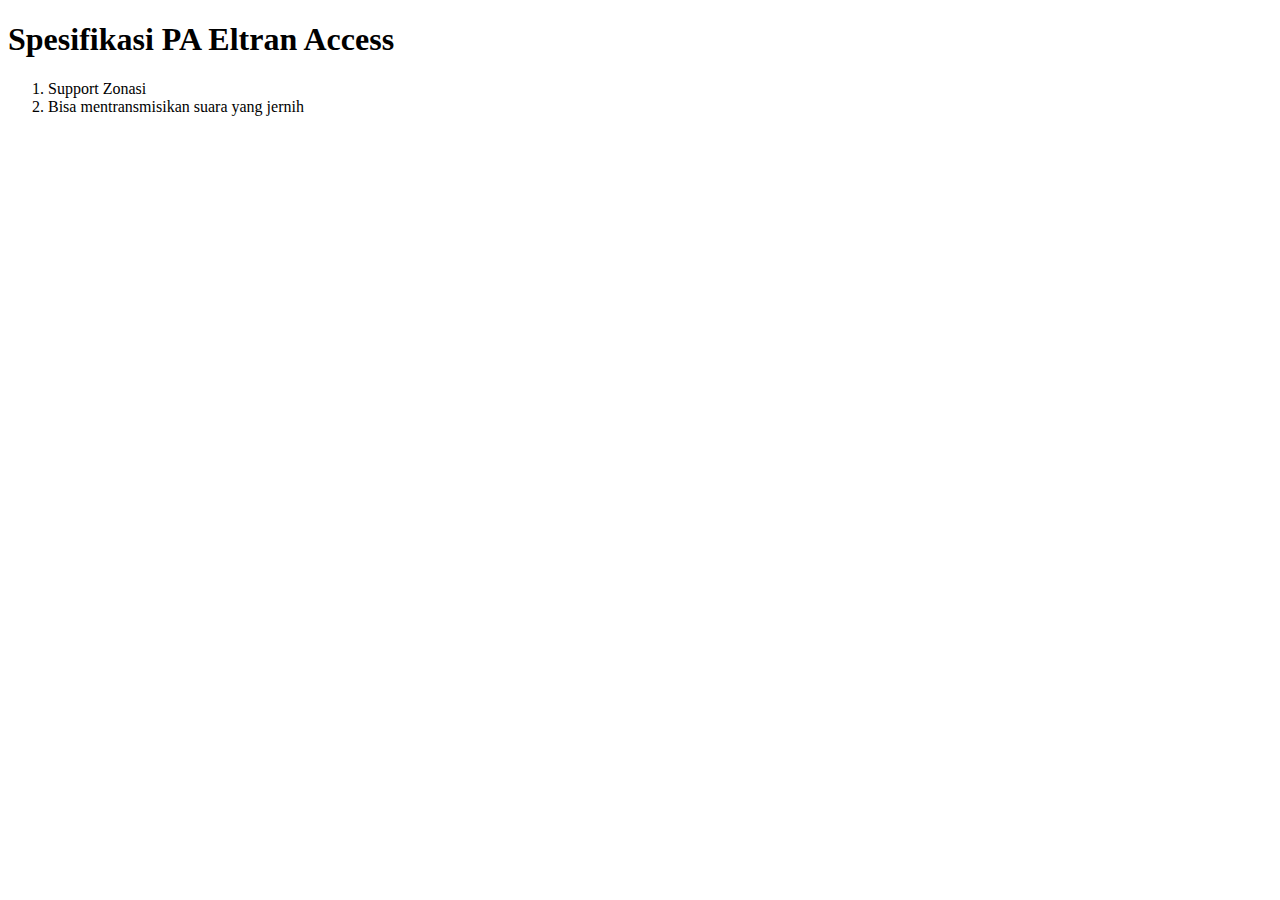
==== pa.html @ deb80973 "menambahkan file pa.html" ====
<!DOCTYPE html>
<html lang="en">
<head>
    <meta charset="UTF-8">
    <meta name="viewport" content="width=device-width, initial-scale=1.0">
    <title>Detil Design PA</title>
</head>
<body>
    <H1>Spesifikasi PA Eltran Access</H1>
    <ol>
        <li>Support Zonasi</li>
        <li>Bisa mentransmisikan suara yang jernih</li>
        
    </ol>
</body>
</html>
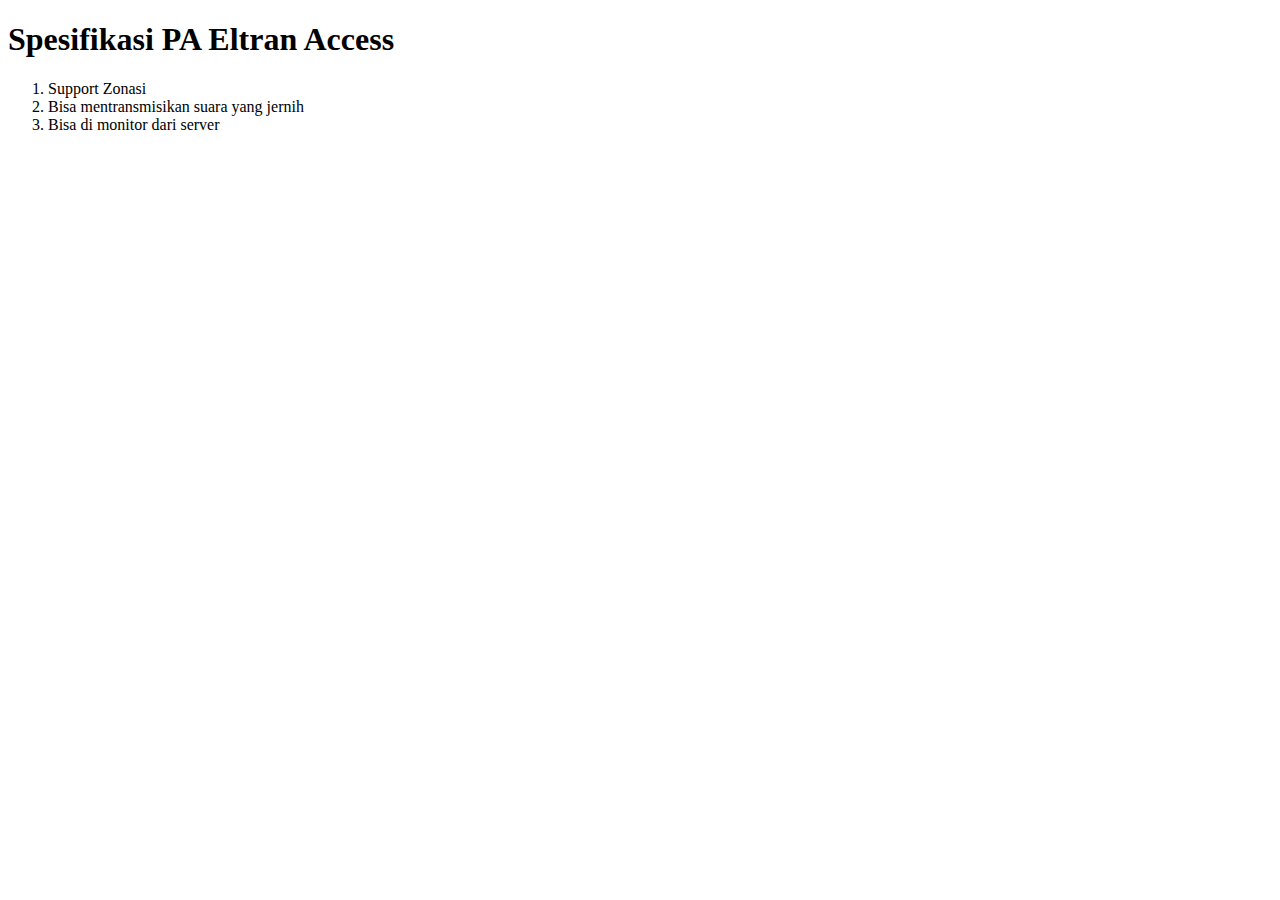
==== commit c071408c: "menambahkan fitur bisa dimonitor dari server" ====
--- a/pa.html
+++ b/pa.html
@@ -10,6 +10,7 @@
     <ol>
         <li>Support Zonasi</li>
         <li>Bisa mentransmisikan suara yang jernih</li>
+        <li>Bisa di monitor dari server</li>
         
     </ol>
 </body>
